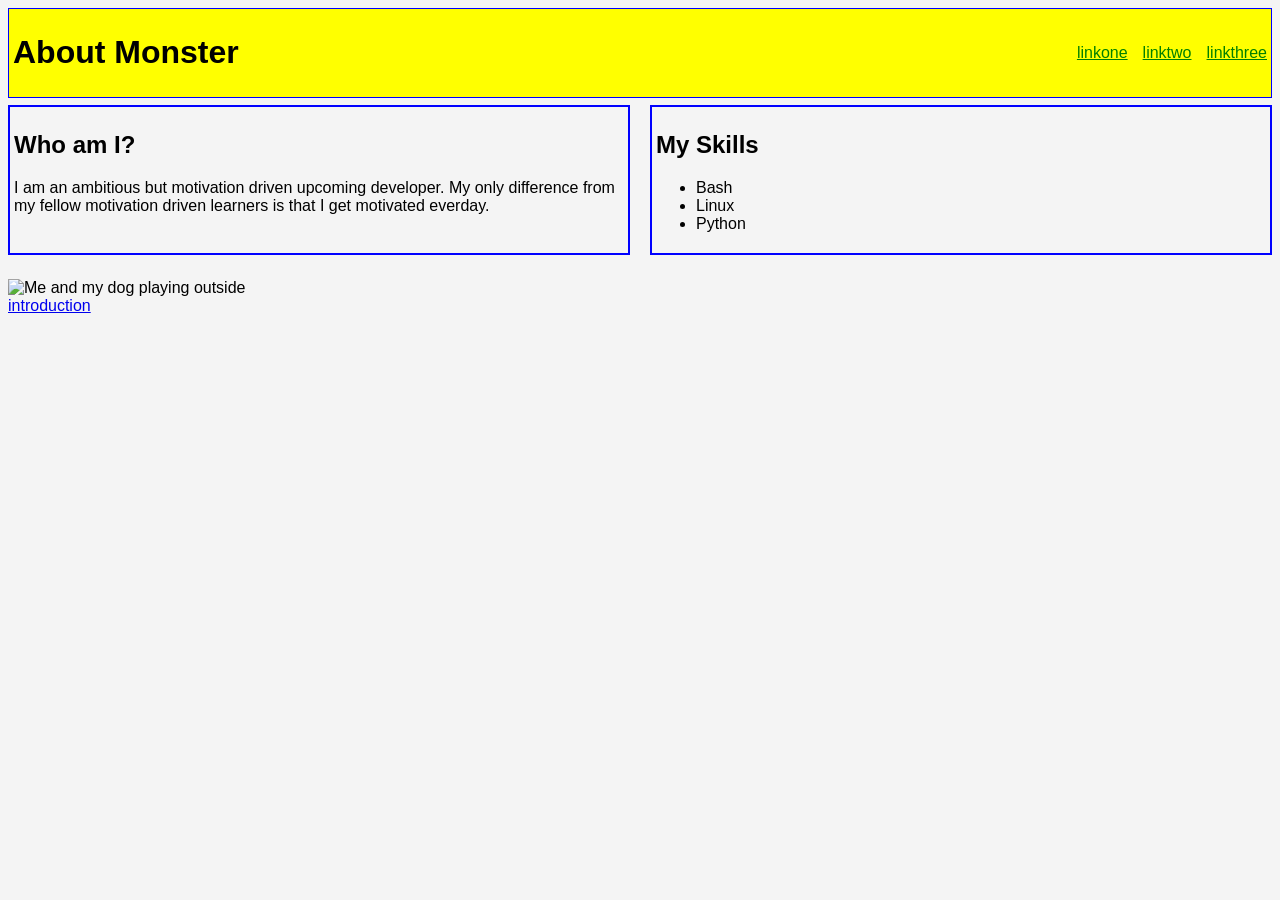
==== page1/about-me.html @ f1aae06e "Initial commit: about me page" ====
<!DOCTYPE html>
<html lang="en">

<head>
<meta name="viewport"
content="width=device-width, initial-scale=1.0">
    <title>About Me</title>
    <link rel="stylesheet" href="style.css">
</head>

<body>
<header>
    <h1>About Monster</h1>

    <nav>
        <a href="#">linkone</a>
        <a href="#">linktwo</a>
        <a href="#">linkthree</a>
    </nav>
</header>

<main>
    <section>
        <h2>Who am I?</h2>
        <p>I am an ambitious but motivation driven upcoming developer. 
My only difference from my fellow motivation driven learners is that 
I get motivated everday.</p>
    </section>

    <section>
        <h2>My Skills</h2>
        <ul>
            <li>Bash</li>
            <li>Linux</li>
            <li>Python</li>
        </ul>
    </section>

    <img src="outdoor_play.jpg" alt="Me and my dog playing outside">
</main>

<footer>
    <a href="index.html">introduction</a>
</footer>

</body>
</html>
---- page1/style.css ----
body {
   font-family: Arial, sans-serif;
    background-color: #f4f4f4;
}

header {
    background-color: yellow;
    padding: 4px;
    border: 1px solid blue;
    margin: 3px 0; display: flex; align-items: center;
 justify-content: space-between;
}
main { 
display: grid;
grid-template-columns: 1fr 1fr;
gap: 20px;
}
section {
    margin: 4px 0;
    border: 2px solid blue;
    padding: 4px;
}

img {
    max-width: 100%;
}

nav a {
    color: green; 
}
nav { display: flex; gap: 15px; }
@media (max-width: 600px) { 
main { grid-template-columns: 1fr; }
header { flex-direction: column; }
}
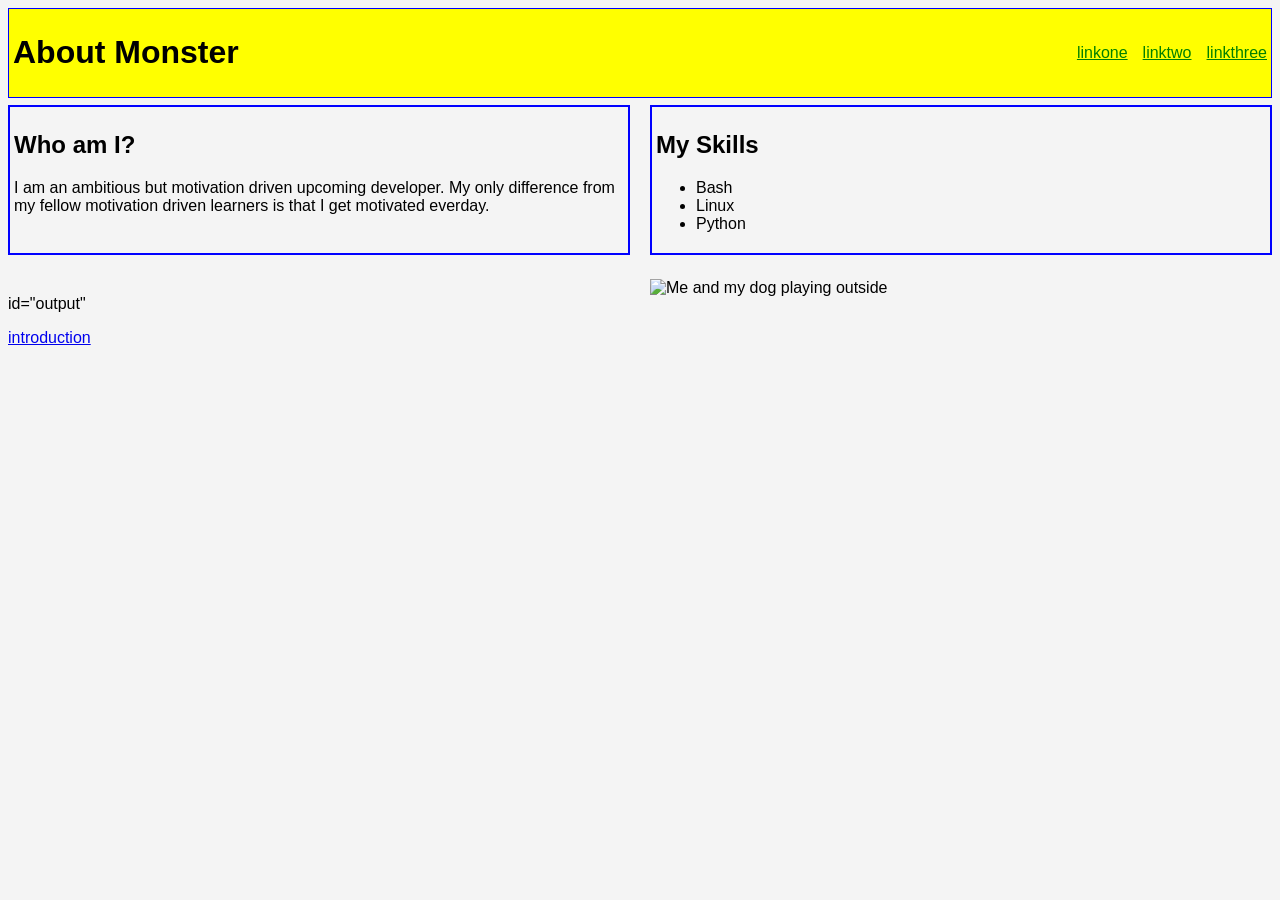
==== commit 3f9de5b4: "Third change" ====
--- a/page1/about-me.html
+++ b/page1/about-me.html
@@ -35,6 +35,7 @@
             <li>Python</li>
         </ul>
     </section>
+<p> id="output"</p>
 
     <img src="outdoor_play.jpg" alt="Me and my dog playing outside">
 </main>
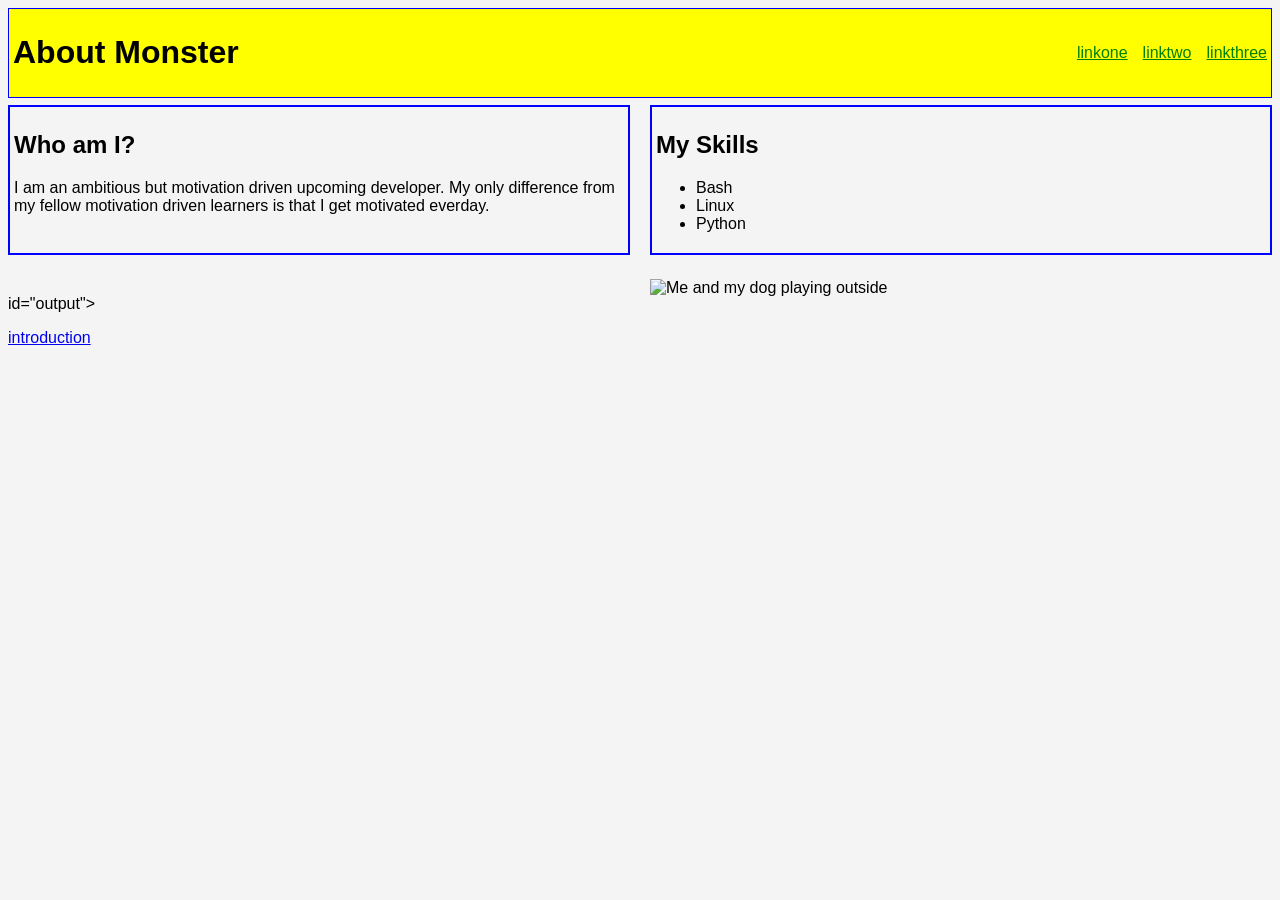
==== commit 1df7de07: "Last chance" ====
--- a/page1/about-me.html
+++ b/page1/about-me.html
@@ -35,7 +35,7 @@
             <li>Python</li>
         </ul>
     </section>
-<p> id="output"</p>
+<p> id="output"></p>
 
     <img src="outdoor_play.jpg" alt="Me and my dog playing outside">
 </main>
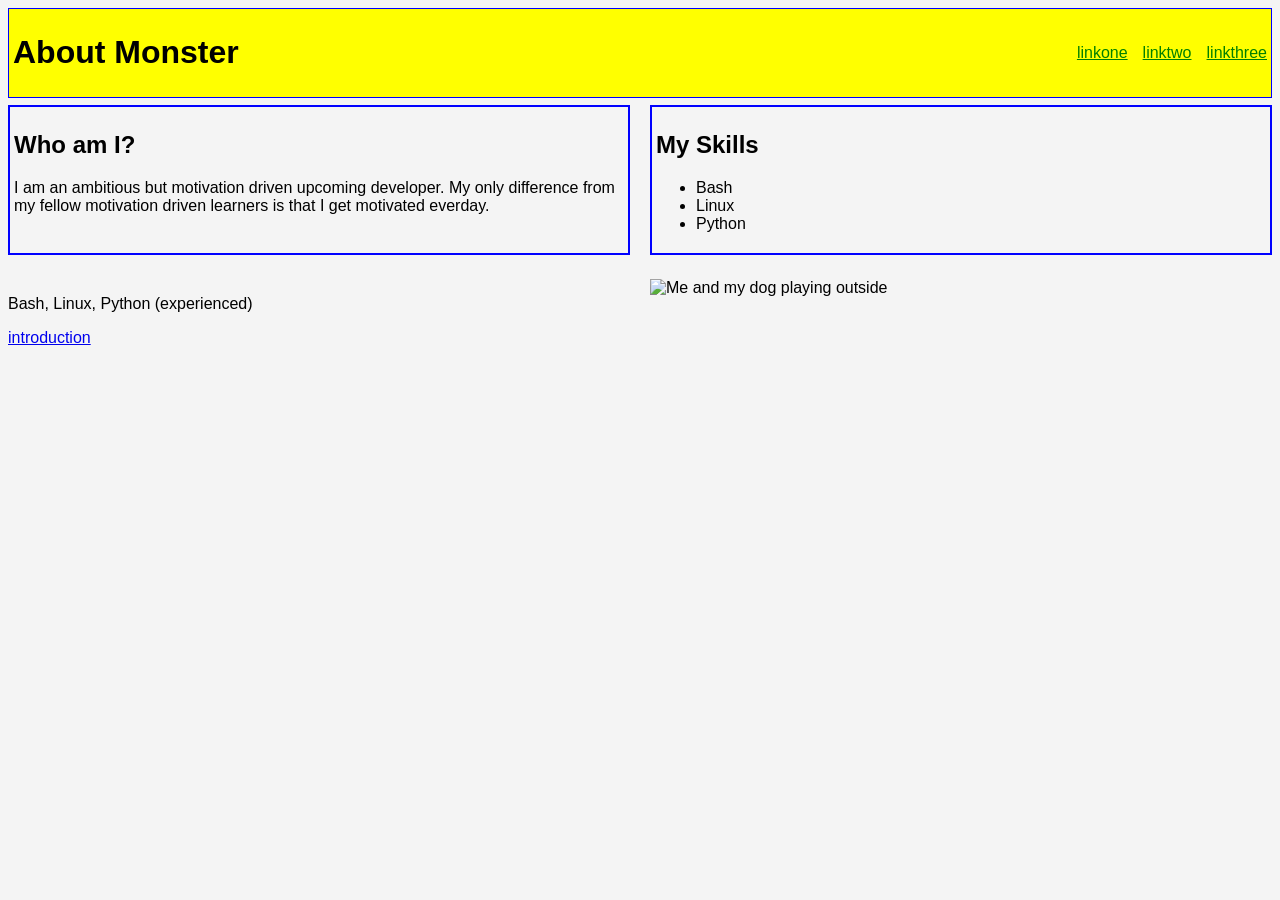
==== commit 8b289144: "Last chance" ====
--- a/page1/about-me.html
+++ b/page1/about-me.html
@@ -6,6 +6,7 @@
 content="width=device-width, initial-scale=1.0">
     <title>About Me</title>
     <link rel="stylesheet" href="style.css">
+<script src="../script.js" defer></script>
 </head>
 
 <body>
@@ -35,7 +36,7 @@
             <li>Python</li>
         </ul>
     </section>
-<p> id="output"></p>
+<p id="output"></p>
 
     <img src="outdoor_play.jpg" alt="Me and my dog playing outside">
 </main>
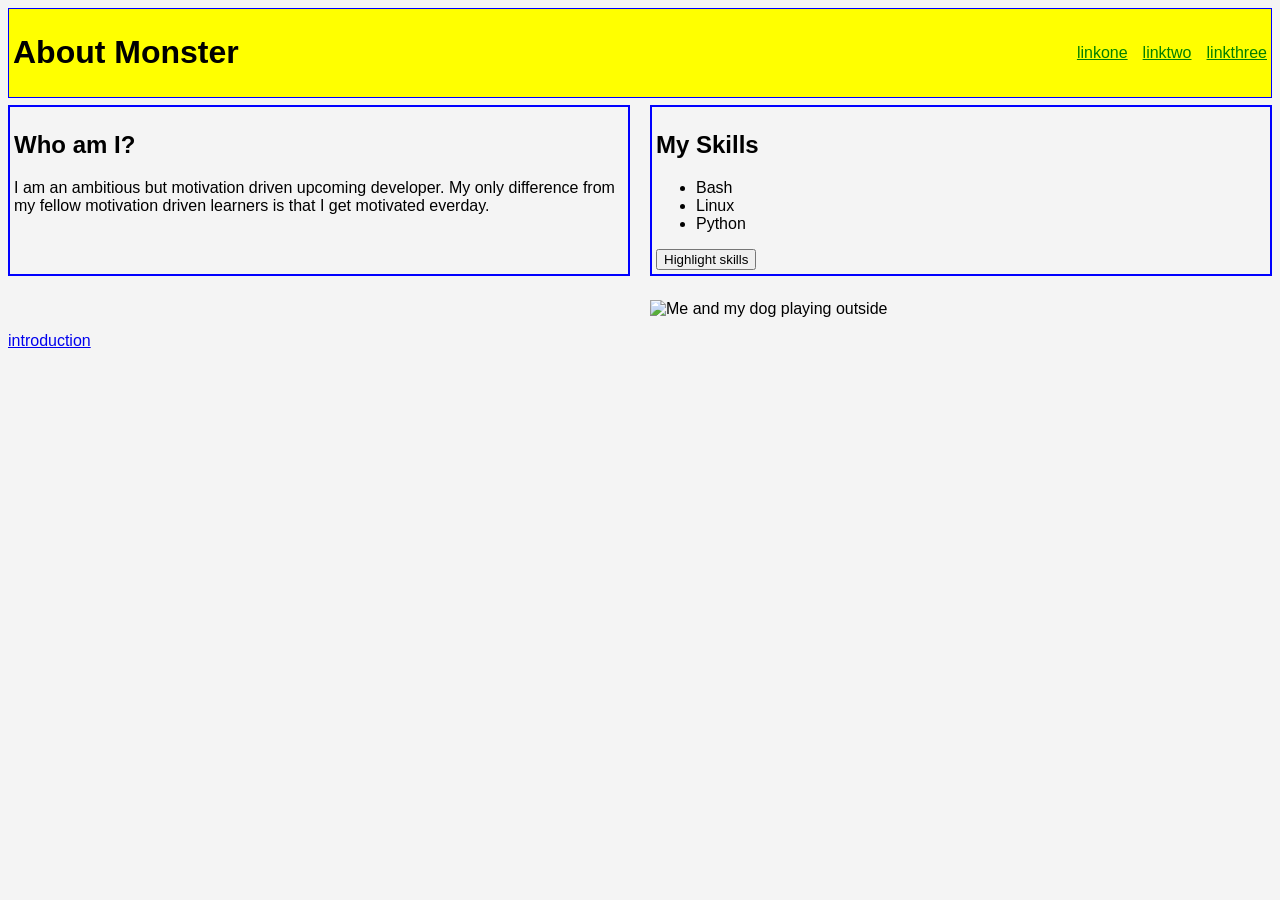
==== commit 4f87e017: "toggle button" ====
--- a/page1/about-me.html
+++ b/page1/about-me.html
@@ -28,13 +28,14 @@
 I get motivated everday.</p>
     </section>
 
-    <section>
+    <section class="skills">
         <h2>My Skills</h2>
         <ul>
             <li>Bash</li>
             <li>Linux</li>
             <li>Python</li>
         </ul>
+<button id="toggleBtn">Highlight skills</button>
     </section>
 <p id="output"></p>
 
--- a/page1/style.css
+++ b/page1/style.css
@@ -33,3 +33,4 @@
 main { grid-template-columns: 1fr; }
 header { flex-direction: column; }
 }
+.highlight { background-color: yellow; border-color: red; }
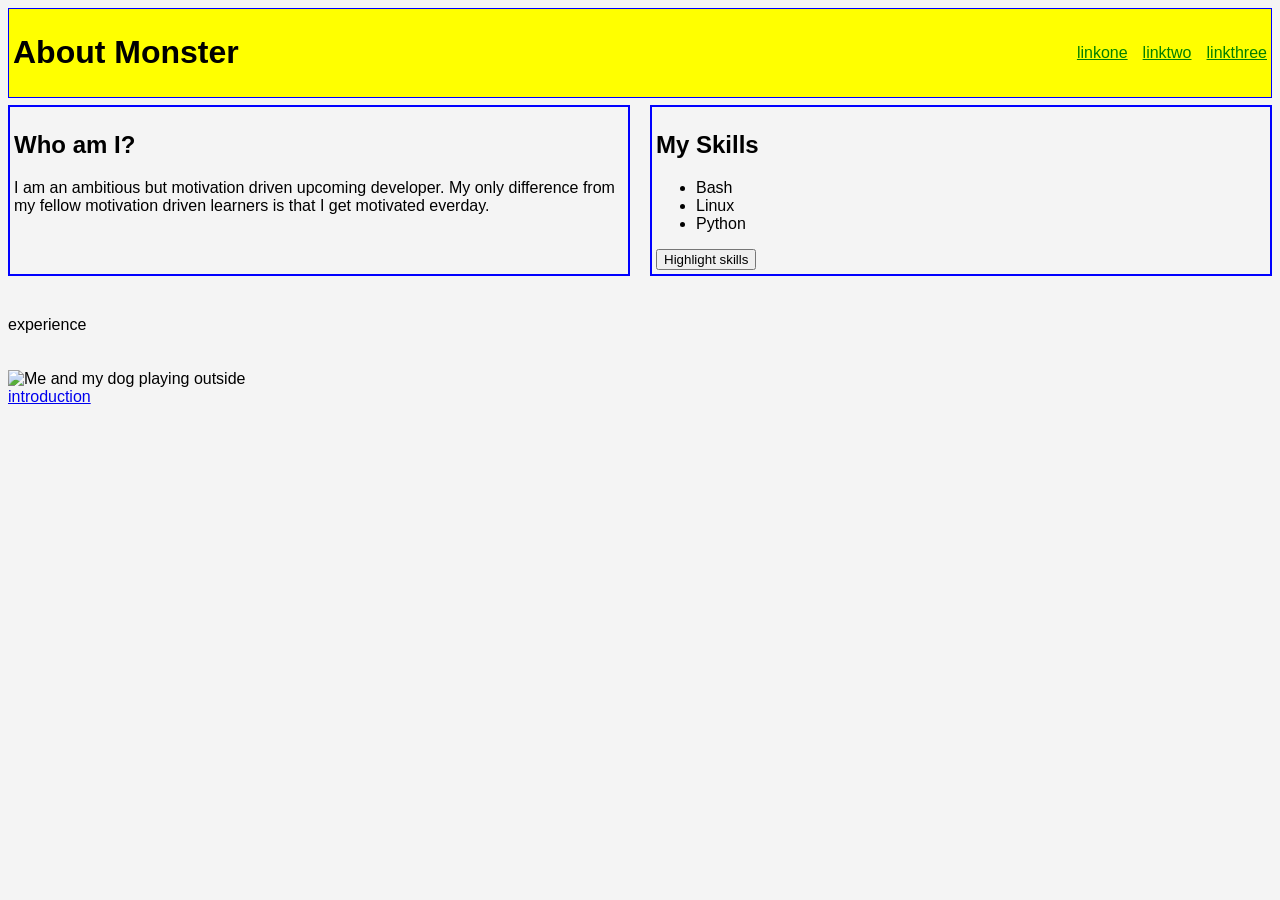
==== commit a603bb21: "public_repos" ====
--- a/page1/about-me.html
+++ b/page1/about-me.html
@@ -38,7 +38,7 @@
 <button id="toggleBtn">Highlight skills</button>
     </section>
 <p id="output"></p>
-
+<p id="repo-count"></p>
     <img src="outdoor_play.jpg" alt="Me and my dog playing outside">
 </main>
 
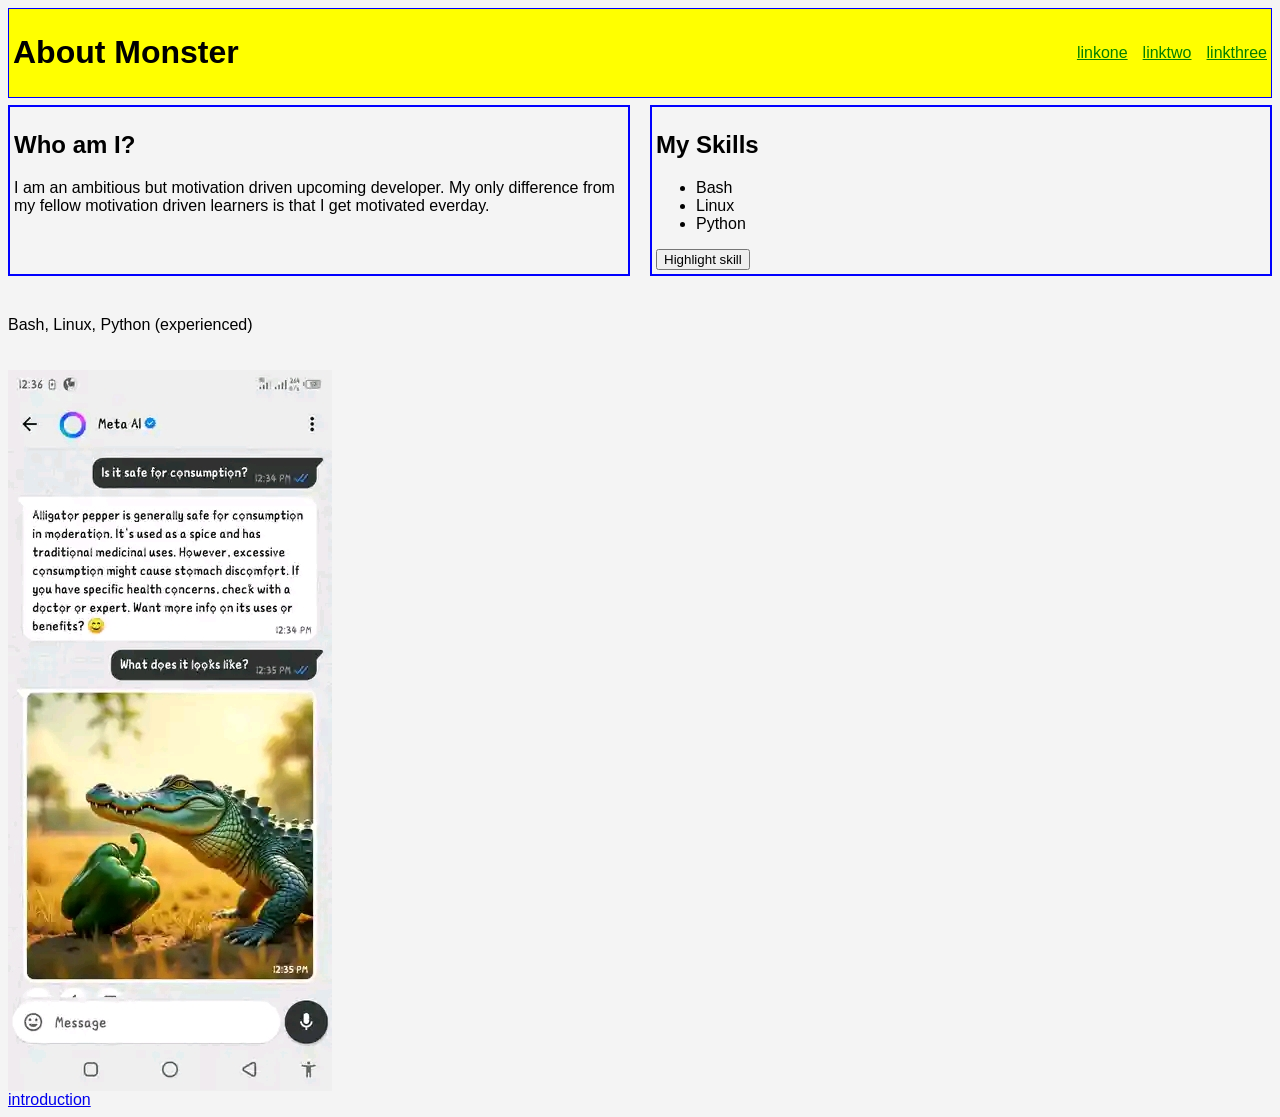
==== commit 558e0235: "hh" ====
--- a/page1/about-me.html
+++ b/page1/about-me.html
@@ -35,11 +35,11 @@
             <li>Linux</li>
             <li>Python</li>
         </ul>
-<button id="toggleBtn">Highlight skills</button>
+<button id="toggleBtn">Highlight skill</button>
     </section>
 <p id="output"></p>
 <p id="repo-count"></p>
-    <img src="outdoor_play.jpg" alt="Me and my dog playing outside">
+    <img src="crocodile-gemini-rebuke" alt="alligator eating pepper">
 </main>
 
 <footer>
